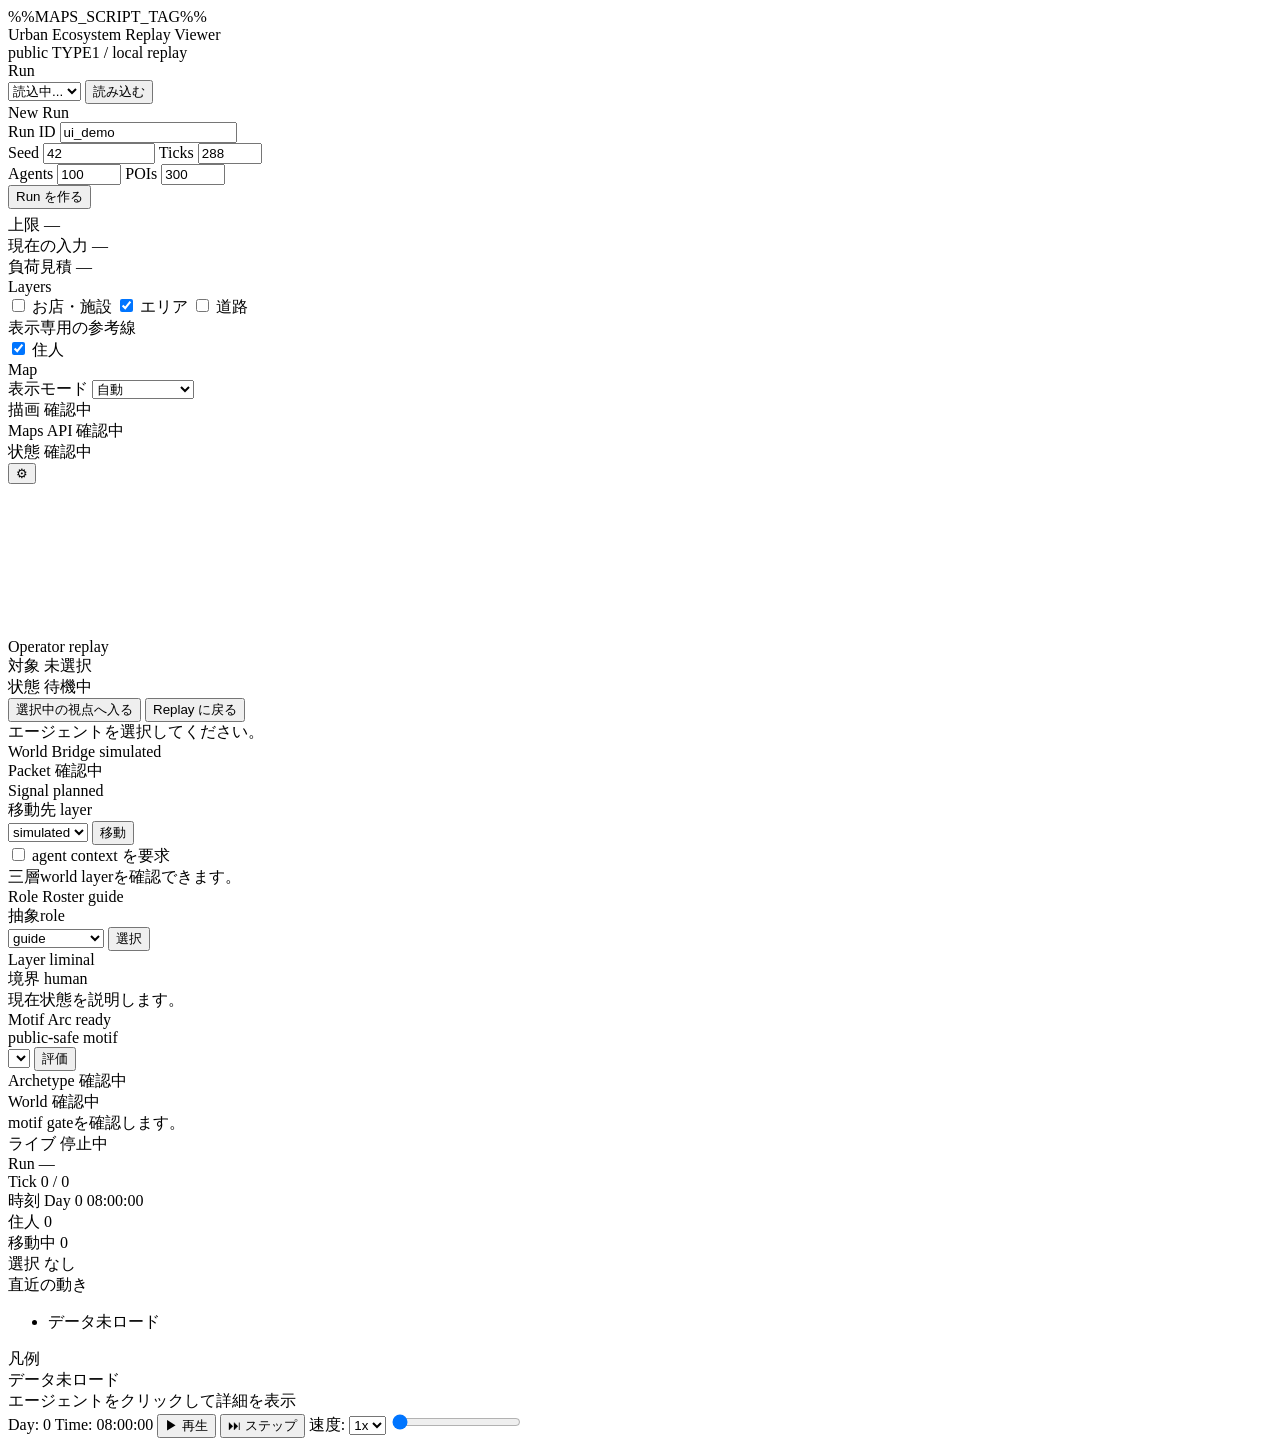
==== tools/urban_viewer/index.html @ bcd43f88 "[codex] MVP-004 Motif Arc prototypeを追加" ====
<!DOCTYPE html>
<!--
  index.html — Urban Ecosystem リプレイビューア
  正本: docs/ai-ecosystem-tool-spec.md §5 / §11

  注意:
  - Maps API キーと Map ID はサーバーが HTML 生成時にプレースホルダを置き換えて注入する。
  - APIキーが未設定の場合、Maps bootstrap loader は出力されない。
    app.js がプレースホルダを検出して fallback_map_adapter に切り替える。
  - APIキー値は git / ログに平文で残さない (§5.1.1)。
-->
<html lang="ja">
<head>
  <meta charset="UTF-8">
  <meta name="viewport" content="width=device-width, initial-scale=1.0">
  <title>Urban Ecosystem Replay Viewer</title>
  <link rel="stylesheet" href="/static/styles.css?v=20260606-realflow">

  <!--
    Google Maps JavaScript API bootstrap loader (§5.1.3)。
    キー未設定時はスクリプトタグが出力されない (サーバー側で条件分岐)。
    以下のプレースホルダはサーバーがタグごと注入または除去する。
  -->
  %%MAPS_SCRIPT_TAG%%
</head>
<body>
  <header class="app-header">
    <div class="app-title">Urban Ecosystem Replay Viewer</div>
    <div class="app-subtitle">public TYPE1 / local replay</div>
  </header>

  <main class="app-body">
    <!-- 左パネル: データ読込 / レイヤー / 設定 (§5.2) -->
    <aside class="left-panel" aria-label="操作メニュー">
      <section class="nav-section" aria-labelledby="run-section-title">
        <div id="run-section-title" class="panel-title">Run</div>
        <select id="run-select" aria-label="run 選択">
          <option value="" disabled selected>読込中...</option>
        </select>
        <button id="btn-load" type="button">読み込む</button>
        <!-- ロード結果: 件数 / 検証結果 / エラー件数 (§5.2) -->
        <div id="load-status" aria-live="polite" aria-label="ロード結果"></div>
      </section>

      <section class="nav-section" aria-labelledby="create-run-section-title">
        <div id="create-run-section-title" class="panel-title">New Run</div>
        <label class="field-label" for="new-run-id-input">Run ID</label>
        <input id="new-run-id-input" type="text" autocomplete="off" value="ui_demo">
        <div class="inline-fields">
          <label>
            <span class="field-label">Seed</span>
            <input id="new-run-seed-input" type="number" min="0" max="2147483647" value="42">
          </label>
          <label>
            <span class="field-label">Ticks</span>
            <input id="new-run-ticks-input" type="number" min="1" max="2016" value="288">
          </label>
        </div>
        <div class="inline-fields">
          <label>
            <span class="field-label">Agents</span>
            <input id="new-run-agents-input" type="number" min="1" max="1000" value="100">
          </label>
          <label>
            <span class="field-label">POIs</span>
            <input id="new-run-pois-input" type="number" min="3" max="2000" value="300">
          </label>
        </div>
        <button id="btn-create-run" type="button">Run を作る</button>
        <div id="run-limit-panel" class="map-status-panel" style="margin-top: 6px;">
          <div class="status-row">
            <span class="status-label">上限</span>
            <span id="run-limit-capacity" class="status-value">—</span>
          </div>
          <div class="status-row">
            <span class="status-label">現在の入力</span>
            <span id="run-limit-preview" class="status-pill status-pill--muted">—</span>
          </div>
          <div class="status-row">
            <span class="status-label">負荷見積</span>
            <span id="run-load-score" class="status-pill status-pill--muted">—</span>
          </div>
        </div>
        <div id="create-run-status" class="settings-status" aria-live="polite"></div>
      </section>

      <section class="nav-section" aria-labelledby="layer-section-title">
        <div id="layer-section-title" class="panel-title">Layers</div>
        <label class="layer-toggle">
          <input type="checkbox" id="layer-poi">
          お店・施設
        </label>
        <label class="layer-toggle">
          <input type="checkbox" id="layer-aoi" checked>
          エリア
        </label>
        <label class="layer-toggle">
          <input type="checkbox" id="layer-road">
          道路
        </label>
        <div class="layer-toggle--road-hint">表示専用の参考線</div>
        <label class="layer-toggle">
          <input type="checkbox" id="layer-agent" checked>
          住人
        </label>
      </section>

      <section class="nav-section" aria-labelledby="map-section-title">
        <div id="map-section-title" class="panel-title">Map</div>
        <label class="field-label" for="map-mode-select">表示モード</label>
        <select id="map-mode-select" aria-label="地図表示モード">
          <option value="auto">自動</option>
          <option value="google">Google Maps</option>
          <option value="fallback">Fallback</option>
        </select>
        <div id="map-status-panel" class="map-status-panel" aria-live="polite">
          <div class="status-row">
            <span class="status-label">描画</span>
            <span id="map-mode-value" class="status-pill status-pill--muted">確認中</span>
          </div>
          <div class="status-row">
            <span class="status-label">Maps API</span>
            <span id="maps-key-value" class="status-value">確認中</span>
          </div>
          <div class="status-row">
            <span class="status-label">状態</span>
            <span id="map-health-value" class="status-value">確認中</span>
          </div>
        </div>
      </section>

      <div class="left-panel-spacer"></div>

      <div class="settings-dock">
        <button
          id="btn-settings"
          class="settings-button"
          type="button"
          aria-label="設定"
          aria-expanded="false"
          aria-controls="settings-panel"
          title="設定"
        >⚙</button>
        <div id="settings-panel" class="settings-panel" hidden>
          <div class="settings-header">
            <span>Runtime Settings</span>
            <span id="settings-runtime-value">起動中のみ</span>
          </div>

          <div class="settings-group">
            <div class="settings-group-title">地図</div>
            <div class="settings-row">
              <span>Google Maps</span>
              <span id="google-maps-config-value">未接続</span>
            </div>
            <label class="field-label" for="maps-api-key-input">API key</label>
            <input id="maps-api-key-input" type="password" autocomplete="off" placeholder="GOOGLE_MAPS_API_KEY">
            <label class="field-label" for="maps-map-id-input">Map ID</label>
            <input id="maps-map-id-input" type="text" autocomplete="off" placeholder="GOOGLE_MAPS_MAP_ID">
            <div class="settings-row">
              <span>Map ID</span>
              <span id="map-id-value">未設定</span>
            </div>
          </div>

          <div class="settings-group">
            <div class="settings-group-title">データ</div>
            <label class="field-label" for="data-dir-input">DATA_DIR</label>
            <input id="data-dir-input" type="text" autocomplete="off" placeholder="/path/to/data">
            <div class="settings-row">
              <span>データ</span>
              <span id="data-source-value">local</span>
            </div>
          </div>

          <div class="settings-group">
            <div class="settings-group-title">LLM</div>
            <label class="field-label" for="llm-provider-select">Provider</label>
            <select id="llm-provider-select" aria-label="LLM provider">
              <option value="rule">Rule</option>
              <option value="local">Local</option>
              <option value="vertex">Vertex AI</option>
            </select>
            <label class="field-label" for="llm-model-input">Model name</label>
            <input id="llm-model-input" type="text" autocomplete="off" placeholder="model name">
            <label class="field-label" for="llm-base-url-input">Local endpoint</label>
            <input id="llm-base-url-input" type="text" autocomplete="off" placeholder="http://127.0.0.1:11434/v1">
            <label class="field-label" for="llm-model-dir-input">Model path fallback</label>
            <input id="llm-model-dir-input" type="text" autocomplete="off" placeholder="/path/to/model-or-dir">
          </div>

          <div class="settings-group">
            <div class="settings-group-title">Google Cloud</div>
            <label class="field-label" for="google-cloud-project-input">Project</label>
            <input id="google-cloud-project-input" type="text" autocomplete="off" placeholder="GOOGLE_CLOUD_PROJECT">
          </div>

          <button id="btn-save-settings" class="settings-save-button" type="button">設定を反映</button>
          <div id="settings-status" class="settings-status" aria-live="polite"></div>
        </div>
      </div>
    </aside>

    <!-- 地図エリア (§5.1) -->
    <section class="map-wrapper">
      <div id="map-container">
        <!-- Google Maps はここに描画される -->
        <!-- fallback 時は canvas を使う (app.js で display 切替) -->
        <canvas id="map-canvas" aria-label="Fallback map"></canvas>
      </div>
    </section>

    <!-- 右パネル: 凡例 / エージェント詳細 (§5.3) -->
    <aside class="right-panel">
      <div id="operator-panel" class="operator-panel" aria-label="Operator mode" aria-live="polite">
        <div class="operator-header">
          <span>Operator</span>
          <span id="operator-viewpoint" class="status-pill status-pill--muted">replay</span>
        </div>
        <div class="operator-grid">
          <div>
            <span class="live-label">対象</span>
            <span id="operator-target" class="live-value">未選択</span>
          </div>
          <div>
            <span class="live-label">状態</span>
            <span id="operator-status" class="live-value">待機中</span>
          </div>
        </div>
        <div class="operator-actions">
          <button id="btn-operator-entry" type="button">選択中の視点へ入る</button>
          <button id="btn-operator-return" type="button">Replay に戻る</button>
        </div>
        <div id="operator-message" class="settings-status">エージェントを選択してください。</div>
      </div>
      <div id="world-bridge-panel" class="world-bridge-panel" aria-label="World bridge" aria-live="polite">
        <div class="operator-header">
          <span>World Bridge</span>
          <span id="world-bridge-layer" class="status-pill status-pill--muted">simulated</span>
        </div>
        <div class="operator-grid">
          <div>
            <span class="live-label">Packet</span>
            <span id="world-bridge-packet" class="live-value">確認中</span>
          </div>
          <div>
            <span class="live-label">Signal</span>
            <span id="world-bridge-signal" class="live-value">planned</span>
          </div>
        </div>
        <label class="field-label" for="world-bridge-target-select">移動先 layer</label>
        <div class="world-bridge-actions">
          <select id="world-bridge-target-select" aria-label="World layer">
            <option value="simulated">simulated</option>
            <option value="liminal">liminal</option>
            <option value="physical">physical</option>
          </select>
          <button id="btn-world-bridge-transition" type="button">移動</button>
        </div>
        <label class="layer-toggle world-bridge-agent-context">
          <input id="world-bridge-agent-context" type="checkbox">
          agent context を要求
        </label>
        <div id="world-bridge-message" class="settings-status">三層world layerを確認できます。</div>
      </div>
      <div id="agent-roster-panel" class="agent-roster-panel" aria-label="Agent roster" aria-live="polite">
        <div class="operator-header">
          <span>Role Roster</span>
          <span id="agent-roster-active" class="status-pill status-pill--muted">guide</span>
        </div>
        <label class="field-label" for="agent-roster-role-select">抽象role</label>
        <div class="world-bridge-actions">
          <select id="agent-roster-role-select" aria-label="Agent roster role">
            <option value="guide">guide</option>
            <option value="partner">partner</option>
            <option value="monitoring">monitoring</option>
            <option value="pursuit">pursuit</option>
            <option value="intervention">intervention</option>
            <option value="field-support">field-support</option>
            <option value="supervisor">supervisor</option>
          </select>
          <button id="btn-agent-roster-select" type="button">選択</button>
        </div>
        <div class="operator-grid">
          <div>
            <span class="live-label">Layer</span>
            <span id="agent-roster-layer" class="live-value">liminal</span>
          </div>
          <div>
            <span class="live-label">境界</span>
            <span id="agent-roster-boundary" class="live-value">human</span>
          </div>
        </div>
        <div id="agent-roster-guidance" class="settings-status">現在状態を説明します。</div>
      </div>
      <div id="motif-arc-panel" class="motif-arc-panel" aria-label="Motif arc pack" aria-live="polite">
        <div class="operator-header">
          <span>Motif Arc</span>
          <span id="motif-arc-status" class="status-pill status-pill--muted">ready</span>
        </div>
        <label class="field-label" for="motif-arc-select">public-safe motif</label>
        <div class="world-bridge-actions">
          <select id="motif-arc-select" aria-label="Motif arc"></select>
          <button id="btn-motif-arc-evaluate" type="button">評価</button>
        </div>
        <div class="operator-grid">
          <div>
            <span class="live-label">Archetype</span>
            <span id="motif-arc-archetype" class="live-value">確認中</span>
          </div>
          <div>
            <span class="live-label">World</span>
            <span id="motif-arc-world" class="live-value">確認中</span>
          </div>
        </div>
        <div id="motif-arc-core" class="settings-status">motif gateを確認します。</div>
      </div>
      <div id="live-panel" class="live-panel" aria-label="リアルタイム概要" aria-live="polite">
        <div class="live-header">
          <span>ライブ</span>
          <span id="playback-state" class="status-pill status-pill--muted">停止中</span>
        </div>
        <div class="live-grid">
          <div>
            <span class="live-label">Run</span>
            <span id="live-run-id" class="live-value">—</span>
          </div>
          <div>
            <span class="live-label">Tick</span>
            <span id="live-tick" class="live-value">0 / 0</span>
          </div>
          <div>
            <span class="live-label">時刻</span>
            <span id="live-time" class="live-value">Day 0 08:00:00</span>
          </div>
          <div>
            <span class="live-label">住人</span>
            <span id="live-agent-count" class="live-value">0</span>
          </div>
          <div>
            <span class="live-label">移動中</span>
            <span id="live-moving-count" class="live-value">0</span>
          </div>
          <div>
            <span class="live-label">選択</span>
            <span id="live-selected-agent" class="live-value">なし</span>
          </div>
        </div>
        <div class="live-activity" aria-label="直近の動き">
          <div class="live-section-title">直近の動き</div>
          <ul id="live-activity-list" class="live-activity-list">
            <li>データ未ロード</li>
          </ul>
        </div>
      </div>
      <div id="legend-panel" aria-label="凡例">
        <div class="legend-header">凡例</div>
        <div class="legend-total">データ未ロード</div>
      </div>
      <div id="detail-panel" aria-label="エージェント詳細">
        <div class="detail-placeholder">エージェントをクリックして詳細を表示</div>
      </div>
    </aside>
  </main>

  <!-- 下部: 時刻コントロール (§5.4) -->
  <footer class="time-controls">
    <span id="time-display" class="time-display">Day: 0  Time: 08:00:00</span>
    <button id="btn-play"  class="control-btn" type="button" aria-label="再生">▶ 再生</button>
    <button id="btn-step"  class="control-btn" type="button" aria-label="ステップ">⏭ ステップ</button>
    <span class="speed-label">速度:</span>
    <select id="speed-select" class="speed-select" aria-label="再生速度">
      <option value="1">1x</option>
      <option value="2">2x</option>
      <option value="5">5x</option>
    </select>
    <input
      type="range"
      id="time-slider"
      min="0" max="0" value="0"
      aria-label="時刻スライダー"
    >
  </footer>

  <!-- app.js は ES module として読み込む -->
  <script type="module" src="/static/app.js?v=20260606-realflow"></script>
</body>
</html>
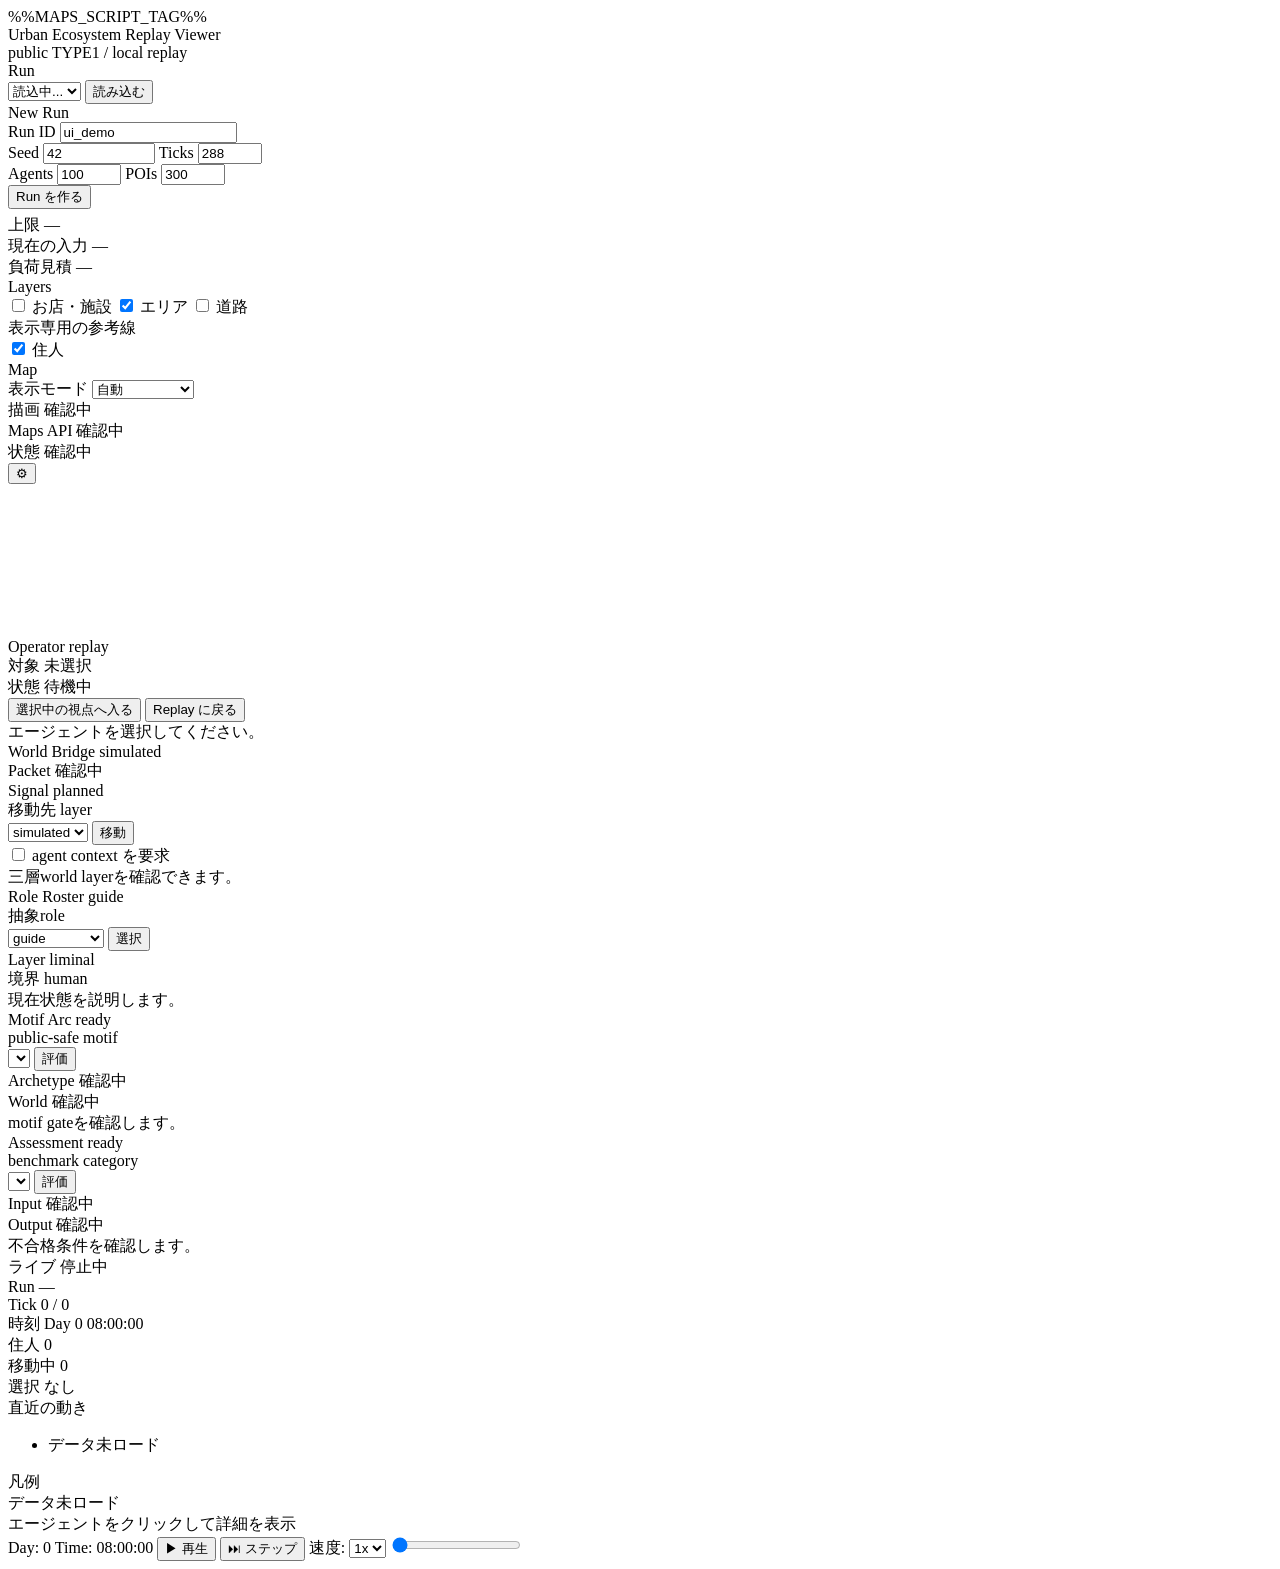
==== commit 84ae5ab3: "[codex] MVP-005 Assessment Benchmark prototypeを追加" ====
--- a/tools/urban_viewer/index.html
+++ b/tools/urban_viewer/index.html
@@ -315,6 +315,28 @@
         </div>
         <div id="motif-arc-core" class="settings-status">motif gateを確認します。</div>
       </div>
+      <div id="assessment-lab-panel" class="assessment-lab-panel" aria-label="Assessment lab" aria-live="polite">
+        <div class="operator-header">
+          <span>Assessment</span>
+          <span id="assessment-lab-status" class="status-pill status-pill--muted">ready</span>
+        </div>
+        <label class="field-label" for="assessment-lab-select">benchmark category</label>
+        <div class="world-bridge-actions">
+          <select id="assessment-lab-select" aria-label="Assessment category"></select>
+          <button id="btn-assessment-lab-evaluate" type="button">評価</button>
+        </div>
+        <div class="operator-grid">
+          <div>
+            <span class="live-label">Input</span>
+            <span id="assessment-lab-input" class="live-value">確認中</span>
+          </div>
+          <div>
+            <span class="live-label">Output</span>
+            <span id="assessment-lab-output" class="live-value">確認中</span>
+          </div>
+        </div>
+        <div id="assessment-lab-fail" class="settings-status">不合格条件を確認します。</div>
+      </div>
       <div id="live-panel" class="live-panel" aria-label="リアルタイム概要" aria-live="polite">
         <div class="live-header">
           <span>ライブ</span>
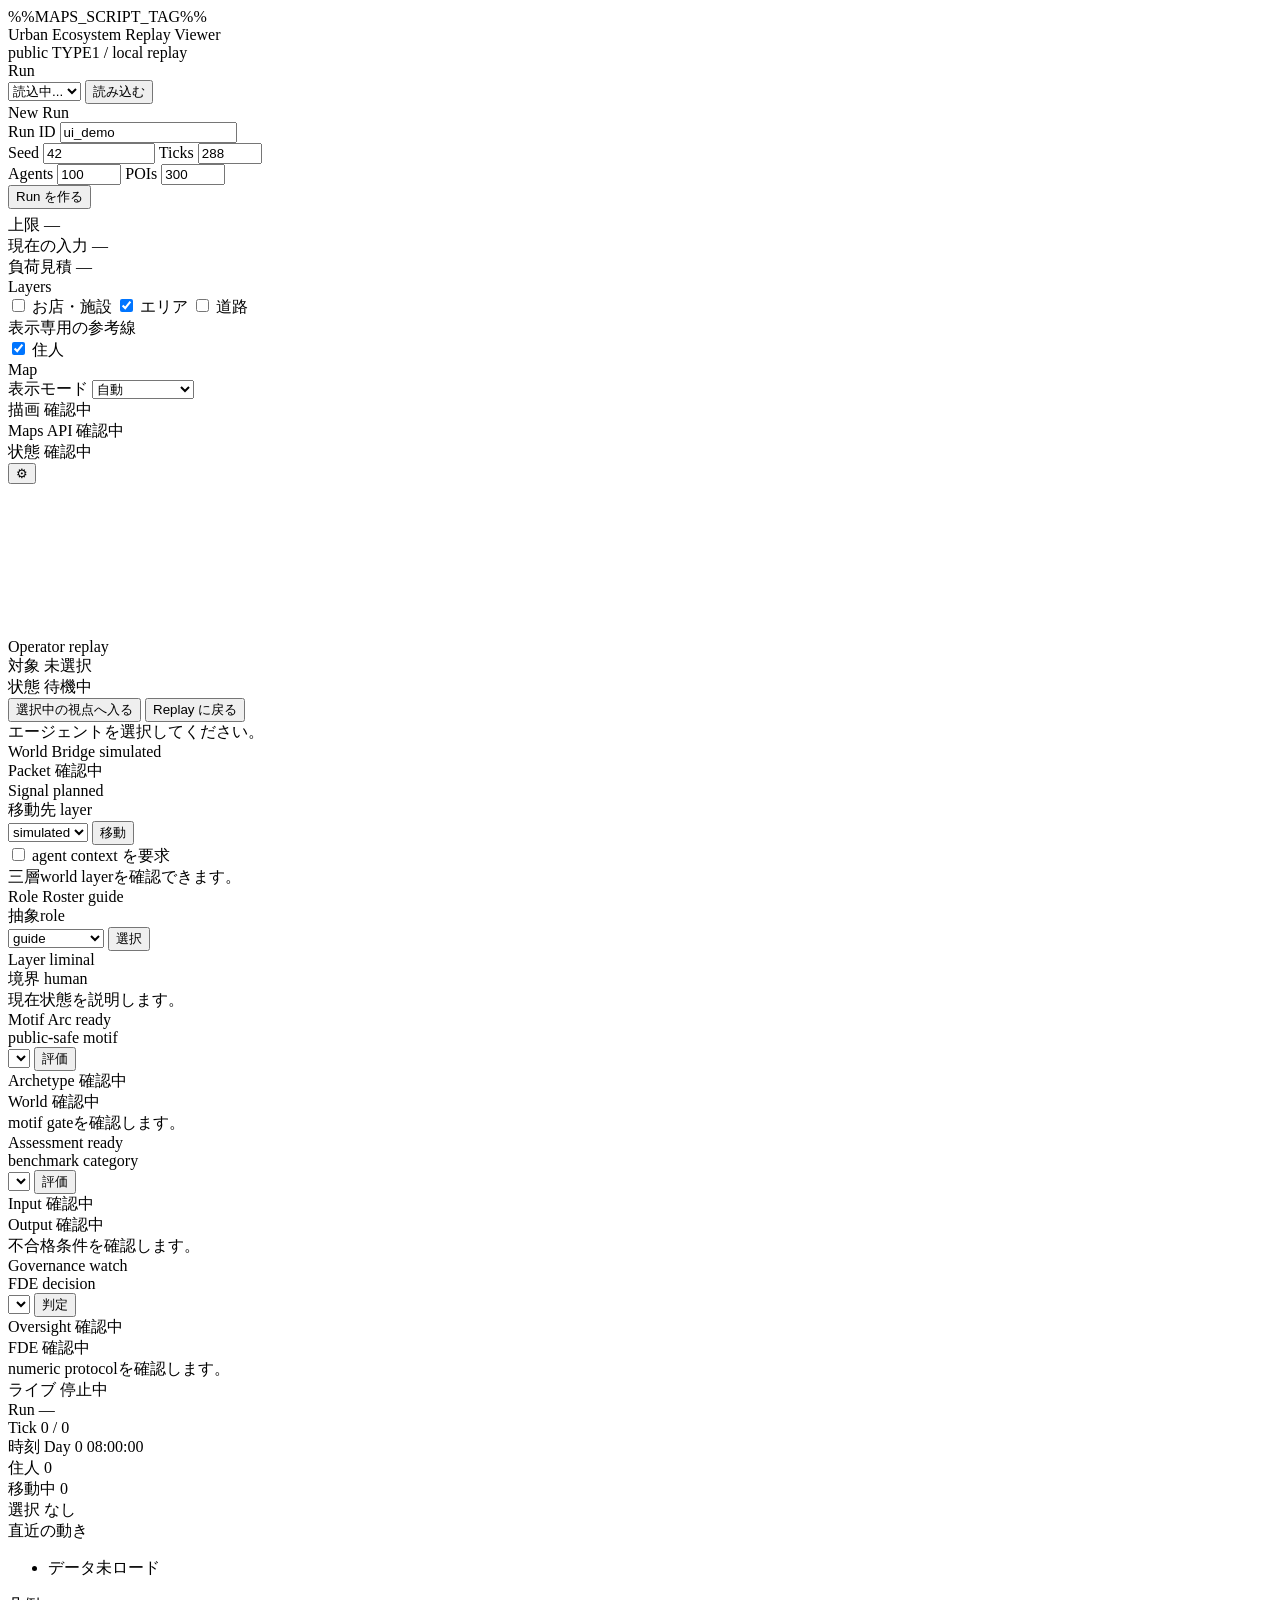
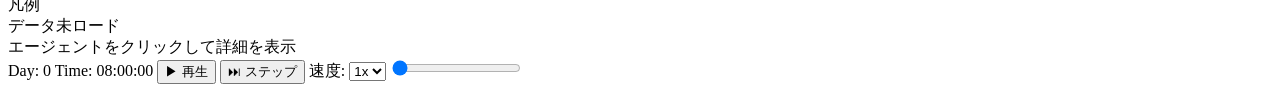
==== commit d3c7850b: "[codex] MVP-006 Governance FDE prototypeを追加" ====
--- a/tools/urban_viewer/index.html
+++ b/tools/urban_viewer/index.html
@@ -337,6 +337,28 @@
         </div>
         <div id="assessment-lab-fail" class="settings-status">不合格条件を確認します。</div>
       </div>
+      <div id="governance-fde-panel" class="governance-fde-panel" aria-label="Governance FDE" aria-live="polite">
+        <div class="operator-header">
+          <span>Governance</span>
+          <span id="governance-fde-status" class="status-pill status-pill--muted">watch</span>
+        </div>
+        <label class="field-label" for="governance-fde-decision-select">FDE decision</label>
+        <div class="world-bridge-actions">
+          <select id="governance-fde-decision-select" aria-label="FDE decision"></select>
+          <button id="btn-governance-fde-decide" type="button">判定</button>
+        </div>
+        <div class="operator-grid">
+          <div>
+            <span class="live-label">Oversight</span>
+            <span id="governance-fde-oversight" class="live-value">確認中</span>
+          </div>
+          <div>
+            <span class="live-label">FDE</span>
+            <span id="governance-fde-steps" class="live-value">確認中</span>
+          </div>
+        </div>
+        <div id="governance-fde-numeric" class="settings-status">numeric protocolを確認します。</div>
+      </div>
       <div id="live-panel" class="live-panel" aria-label="リアルタイム概要" aria-live="polite">
         <div class="live-header">
           <span>ライブ</span>
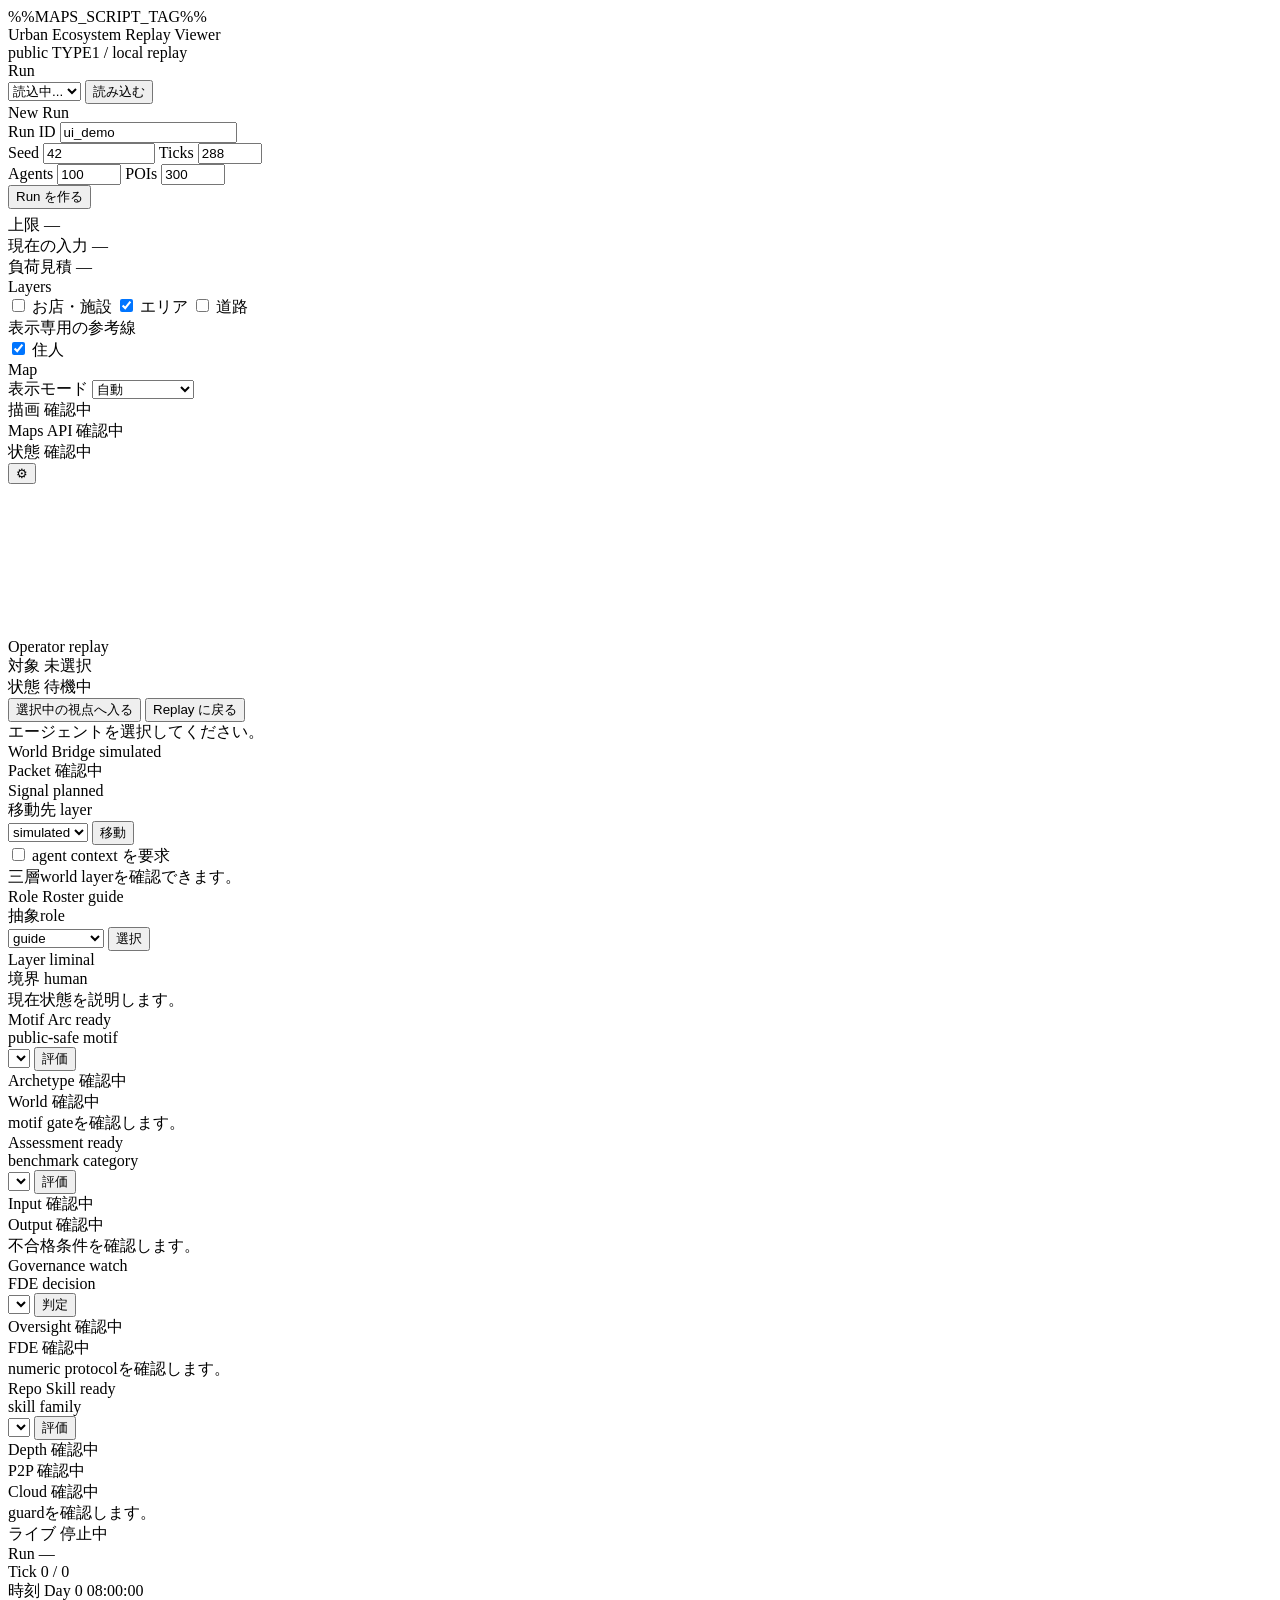
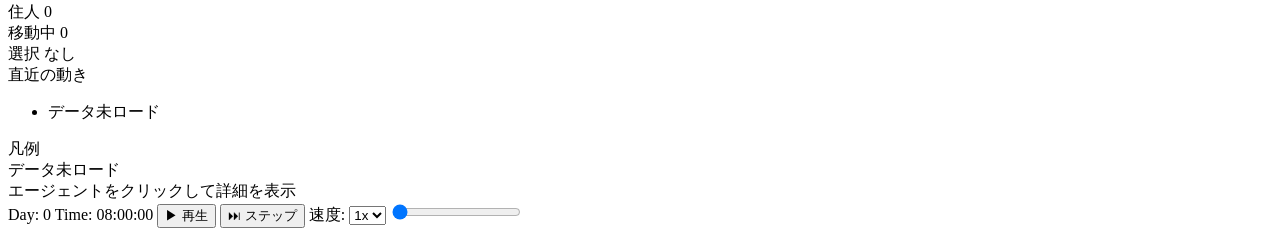
==== commit fc1881cf: "[codex] MVP-007 Repo Skill Mesh prototypeを追加" ====
--- a/tools/urban_viewer/index.html
+++ b/tools/urban_viewer/index.html
@@ -359,6 +359,32 @@
         </div>
         <div id="governance-fde-numeric" class="settings-status">numeric protocolを確認します。</div>
       </div>
+      <div id="repo-skill-mesh-panel" class="repo-skill-mesh-panel" aria-label="Repo skill mesh" aria-live="polite">
+        <div class="operator-header">
+          <span>Repo Skill</span>
+          <span id="repo-skill-mesh-status" class="status-pill status-pill--muted">ready</span>
+        </div>
+        <label class="field-label" for="repo-skill-mesh-select">skill family</label>
+        <div class="world-bridge-actions">
+          <select id="repo-skill-mesh-select" aria-label="Repo skill family"></select>
+          <button id="btn-repo-skill-mesh-evaluate" type="button">評価</button>
+        </div>
+        <div class="operator-grid">
+          <div>
+            <span class="live-label">Depth</span>
+            <span id="repo-skill-mesh-depth" class="live-value">確認中</span>
+          </div>
+          <div>
+            <span class="live-label">P2P</span>
+            <span id="repo-skill-mesh-distributed" class="live-value">確認中</span>
+          </div>
+          <div>
+            <span class="live-label">Cloud</span>
+            <span id="repo-skill-mesh-cloud" class="live-value">確認中</span>
+          </div>
+        </div>
+        <div id="repo-skill-mesh-guard" class="settings-status">guardを確認します。</div>
+      </div>
       <div id="live-panel" class="live-panel" aria-label="リアルタイム概要" aria-live="polite">
         <div class="live-header">
           <span>ライブ</span>
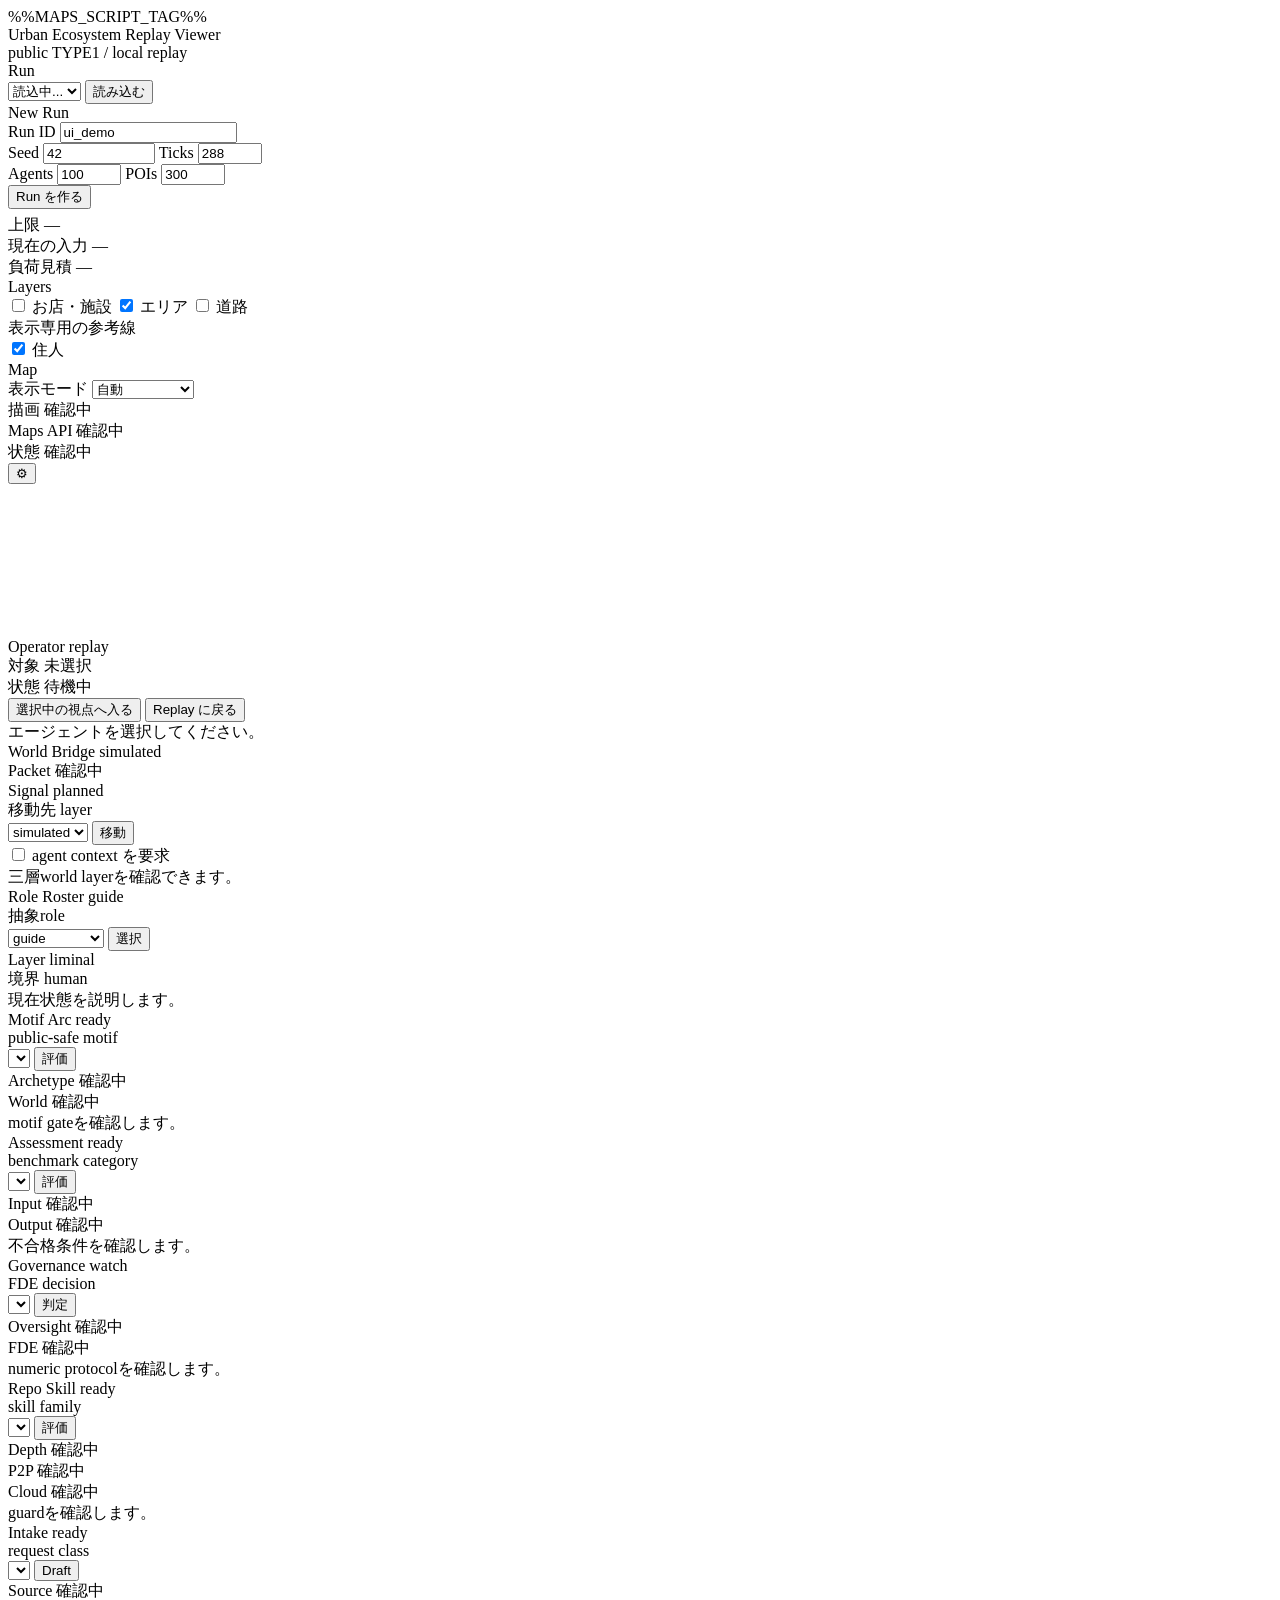
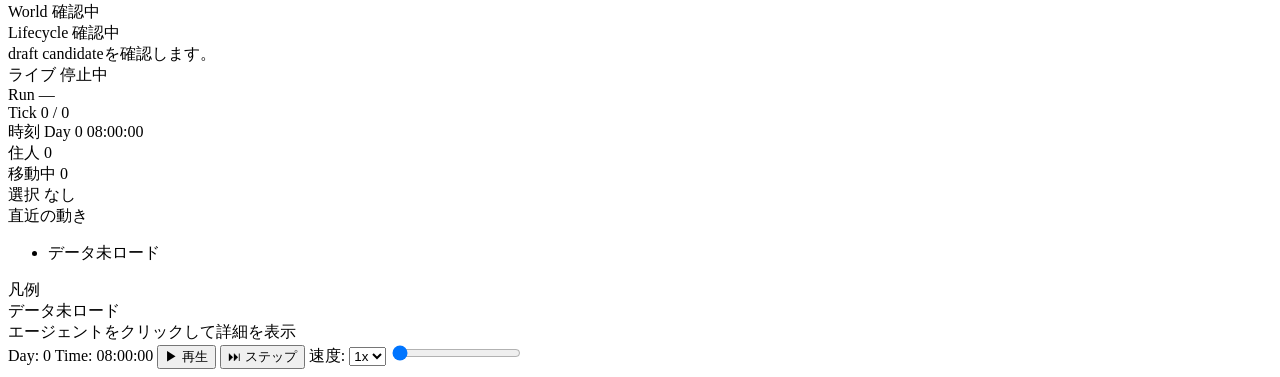
==== commit 83445f76: "[codex] MVP-008 Intake Lifecycle prototypeを追加" ====
--- a/tools/urban_viewer/index.html
+++ b/tools/urban_viewer/index.html
@@ -385,6 +385,32 @@
         </div>
         <div id="repo-skill-mesh-guard" class="settings-status">guardを確認します。</div>
       </div>
+      <div id="intake-lifecycle-panel" class="intake-lifecycle-panel" aria-label="Intake lifecycle" aria-live="polite">
+        <div class="operator-header">
+          <span>Intake</span>
+          <span id="intake-lifecycle-status" class="status-pill status-pill--muted">ready</span>
+        </div>
+        <label class="field-label" for="intake-lifecycle-class-select">request class</label>
+        <div class="world-bridge-actions">
+          <select id="intake-lifecycle-class-select" aria-label="Intake request class"></select>
+          <button id="btn-intake-lifecycle-draft" type="button">Draft</button>
+        </div>
+        <div class="operator-grid">
+          <div>
+            <span class="live-label">Source</span>
+            <span id="intake-lifecycle-source" class="live-value">確認中</span>
+          </div>
+          <div>
+            <span class="live-label">World</span>
+            <span id="intake-lifecycle-world" class="live-value">確認中</span>
+          </div>
+          <div>
+            <span class="live-label">Lifecycle</span>
+            <span id="intake-lifecycle-lifecycle" class="live-value">確認中</span>
+          </div>
+        </div>
+        <div id="intake-lifecycle-candidate" class="settings-status">draft candidateを確認します。</div>
+      </div>
       <div id="live-panel" class="live-panel" aria-label="リアルタイム概要" aria-live="polite">
         <div class="live-header">
           <span>ライブ</span>
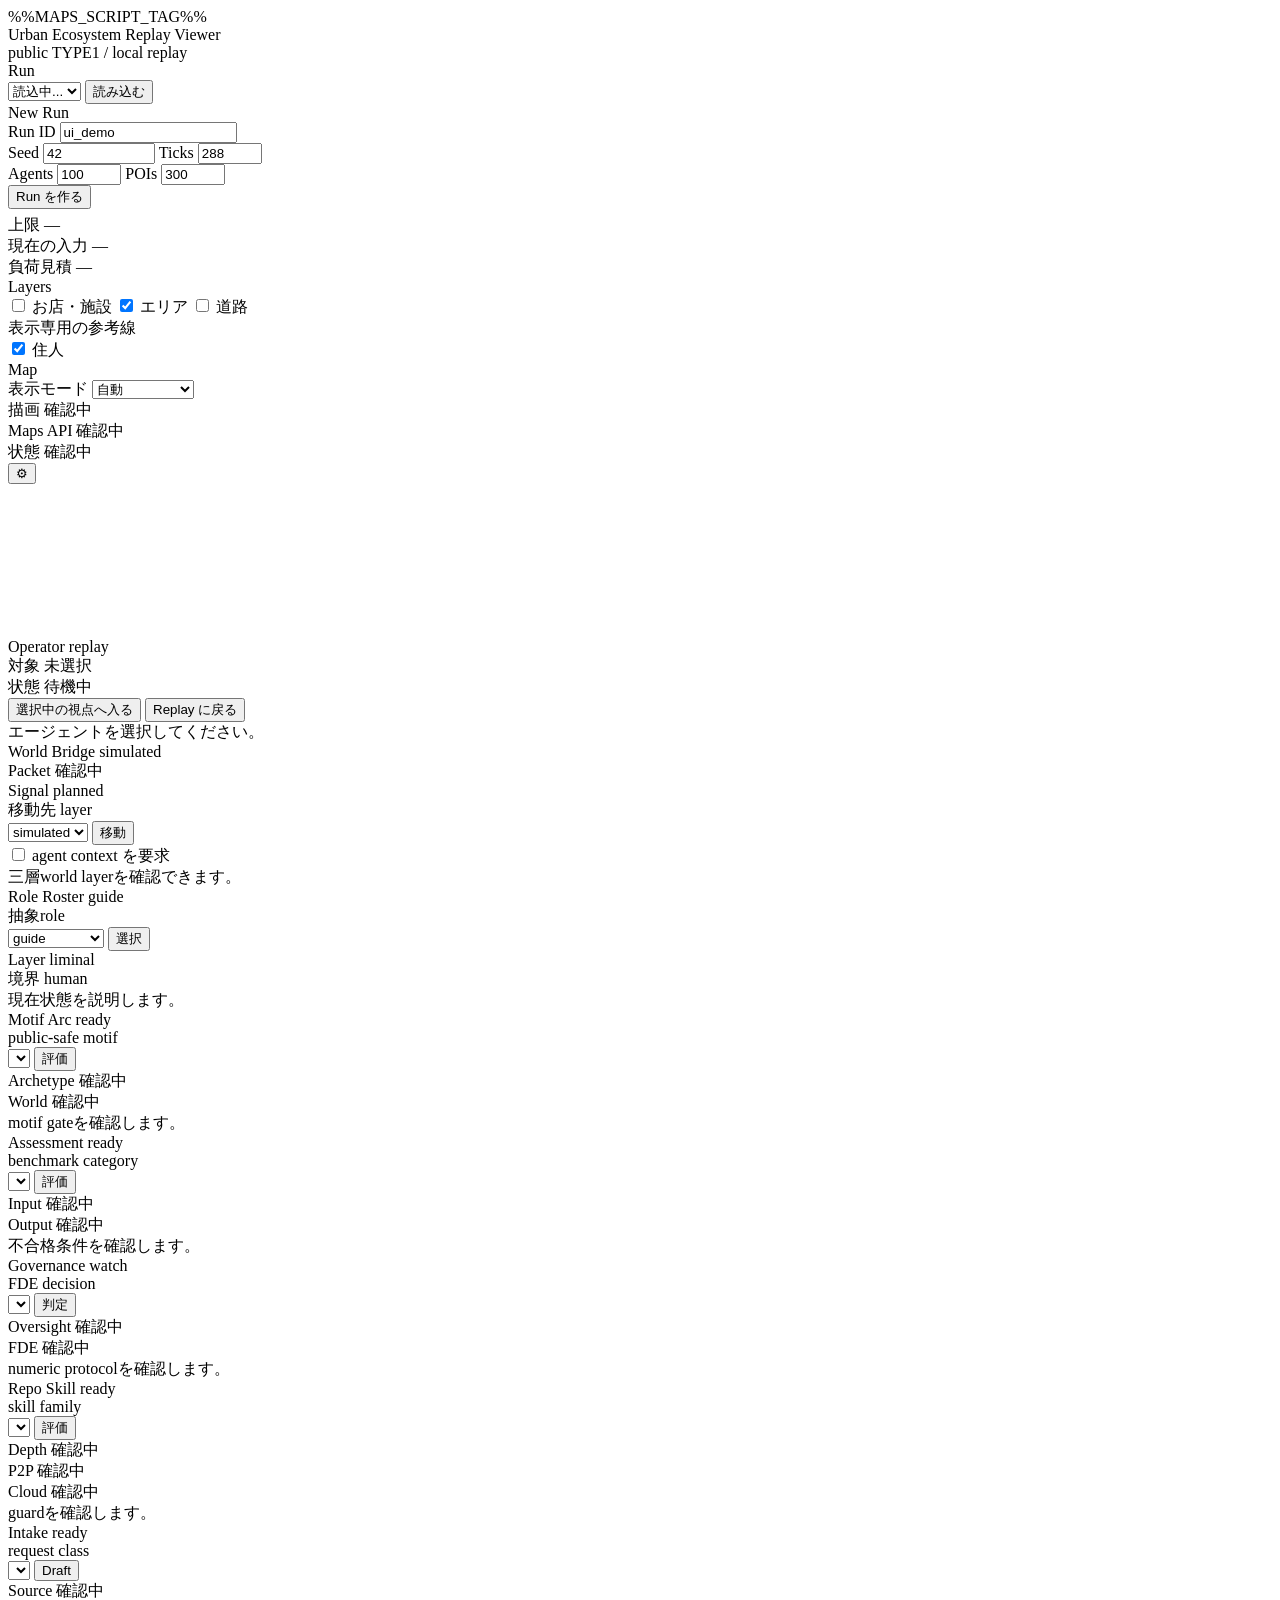
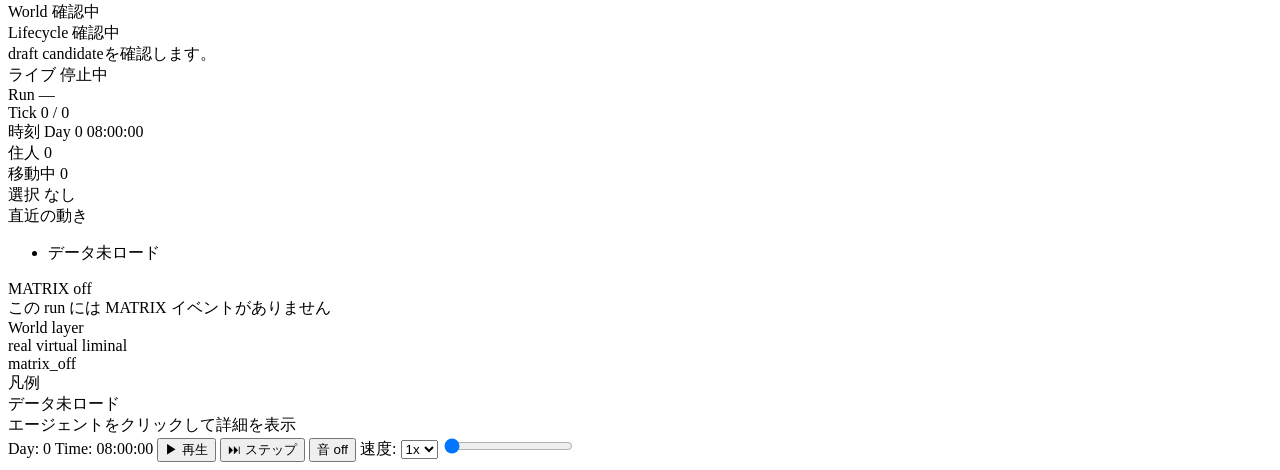
==== commit 89447559: "feat: add matrix mode roadmap and runtime" ====
--- a/tools/urban_viewer/index.html
+++ b/tools/urban_viewer/index.html
@@ -449,6 +449,22 @@
           </ul>
         </div>
       </div>
+      <div id="matrix-panel" class="matrix-panel" aria-label="MATRIXモード状態" aria-live="polite">
+        <div class="matrix-panel-header">
+          <span>MATRIX</span>
+          <span class="status-pill status-pill--muted">off</span>
+        </div>
+        <div class="matrix-panel-empty">この run には MATRIX イベントがありません</div>
+        <div class="matrix-world" aria-label="現在のworld layer">
+          <div class="matrix-world-label">World layer</div>
+          <div class="matrix-world-chips">
+            <span class="matrix-world-chip matrix-world-chip--active">real</span>
+            <span class="matrix-world-chip">virtual</span>
+            <span class="matrix-world-chip">liminal</span>
+          </div>
+          <div class="matrix-world-reason">matrix_off</div>
+        </div>
+      </div>
       <div id="legend-panel" aria-label="凡例">
         <div class="legend-header">凡例</div>
         <div class="legend-total">データ未ロード</div>
@@ -464,6 +480,7 @@
     <span id="time-display" class="time-display">Day: 0  Time: 08:00:00</span>
     <button id="btn-play"  class="control-btn" type="button" aria-label="再生">▶ 再生</button>
     <button id="btn-step"  class="control-btn" type="button" aria-label="ステップ">⏭ ステップ</button>
+    <button id="btn-audio-cue" class="control-btn audio-cue-btn" type="button" aria-label="8-bit cue off" aria-pressed="false">音 off</button>
     <span class="speed-label">速度:</span>
     <select id="speed-select" class="speed-select" aria-label="再生速度">
       <option value="1">1x</option>
